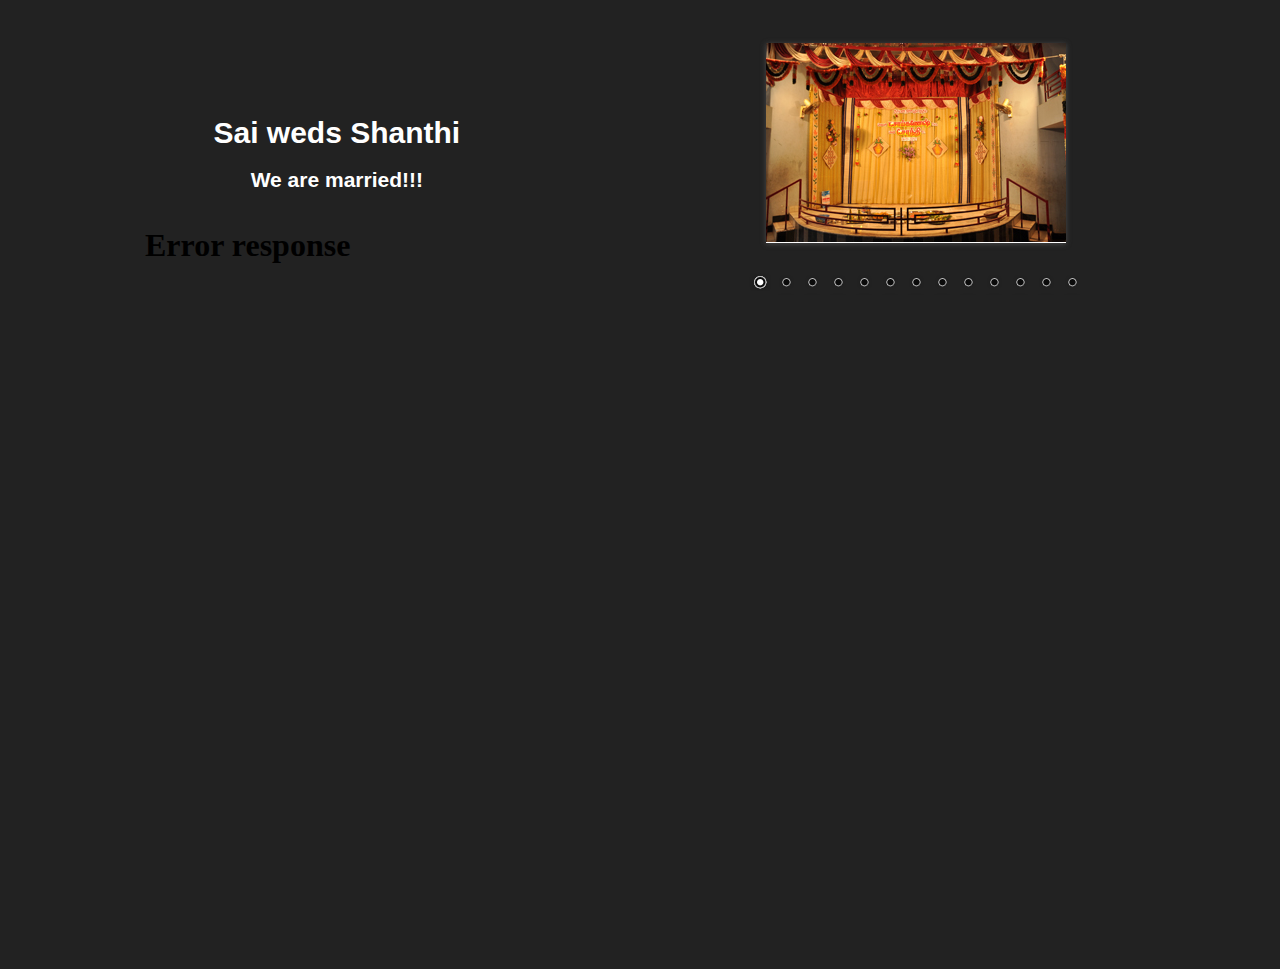
==== wedding/index.html @ 592a5694 "Initial code push" ====
<!DOCTYPE HTML>
<html lang="en">
<head>
<meta charset="utf-8">
<title>Sai weds Shanthi</title>
<meta name="description" content="wedding">
<meta name="viewport" content="width=device-width">
<link rel="stylesheet" href="http://fonts.googleapis.com/css?family=Open+Sans+Condensed:300" />
<link rel="stylesheet" href="css/styles.css" />
<link rel="stylesheet" href="css/jquery.countdown.css" />
<!-- Generic page styles -->
<link rel="stylesheet" href="css/style.css">
</head>
<body>
<table border="0" width="100%">
	<tr>
		<td>
			<h1><center>Sai weds Shanthi</center></h1>
			<h2><center>We are married!!!</center></h2>
			<center><embed src="songs/Nenjukkul_Peidhidum.mp3" loop="true" autoplay="true" width="400" height="60"></embed></center>
		</td>
		<td>
			<center><iframe src="slider.html" width="440" height="295" frameborder="0"></iframe><br/></center>
		</td>
	</tr>
</table>

<iframe src="tabs.php" frameborder="0" width="100%" height="600"></iframe>

<script src="js/jquery.min.js"></script>
<script src="js/jquery.countdown.js"></script>
<script src="js/script.js"></script>
</body> 
</html>
---- wedding/css/style.css ----
@charset 'UTF-8';
/*
 * jQuery File Upload Plugin CSS Example 2.3
 * https://github.com/blueimp/jQuery-File-Upload
 *
 * Copyright 2012, Sebastian Tschan
 * https://blueimp.net
 *
 * Licensed under the MIT license:
 * http://www.opensource.org/licenses/MIT
 */

body { 
  margin: 0;
  padding: 30px 60px;
  background: #222;
  color: #fff;
  font-family: 'Helvetica Neue', Helvetica, Arial, sans-serif;
  font-size: 14px;
  line-height: 18px;
}
h1 {
  font-family: 'Lucida Grande', 'Lucida Sans Unicode', Arial, sans-serif;
  font-size: 30px;
  line-height: 36px;
}
a {
  color: #08C;
  text-decoration: none;
}
a:hover {
  color: #005580;
  text-decoration: underline;
}
img {
  border: 0;
}
blockquote p {
  margin-bottom: 0;
  font-size: 16px;
  font-weight: 300;
  line-height: 22.5px;
}
ul.nav {
  margin: 0;
  padding: 0;
}
ul.nav li {
  display: inline-block;
  margin-right: 10px;
}

/* Fix for IE 6: */
*html ul.nav li {
  display: inline;
}

/* Fix for IE 7: */
*+html ul.nav li {
  display: inline;
}

@media (max-width: 480px) {
  body { 
    margin: 0;
    padding: 10px;
  }
}
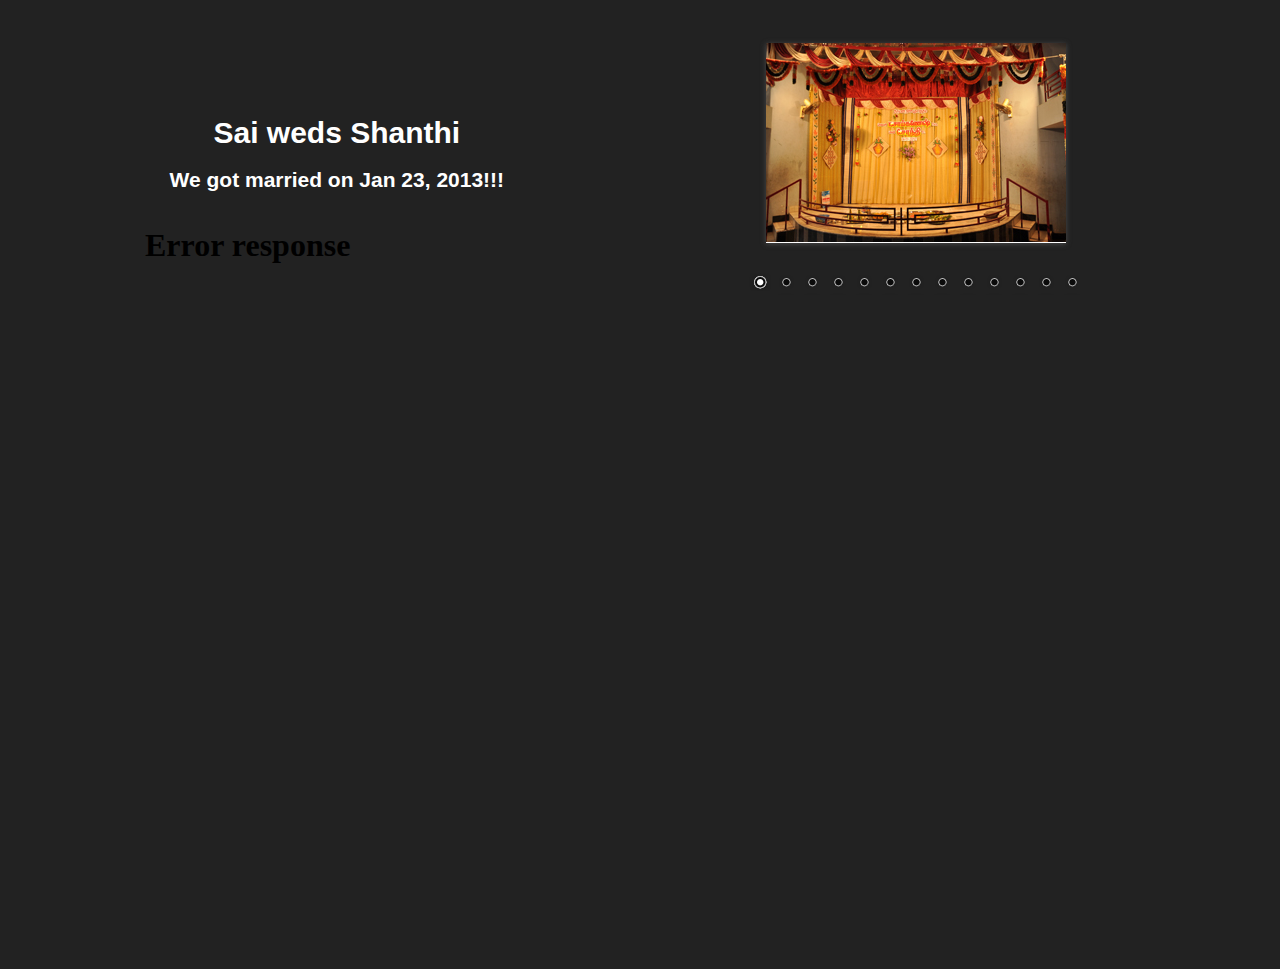
==== commit ad689896: "Adding album links and clean up" ====
--- a/wedding/index.html
+++ b/wedding/index.html
@@ -16,7 +16,7 @@
 	<tr>
 		<td>
 			<h1><center>Sai weds Shanthi</center></h1>
-			<h2><center>We are married!!!</center></h2>
+			<h2><center>We got married on Jan 23, 2013!!!</center></h2>
 			<center><embed src="songs/Nenjukkul_Peidhidum.mp3" loop="true" autoplay="true" width="400" height="60"></embed></center>
 		</td>
 		<td>
